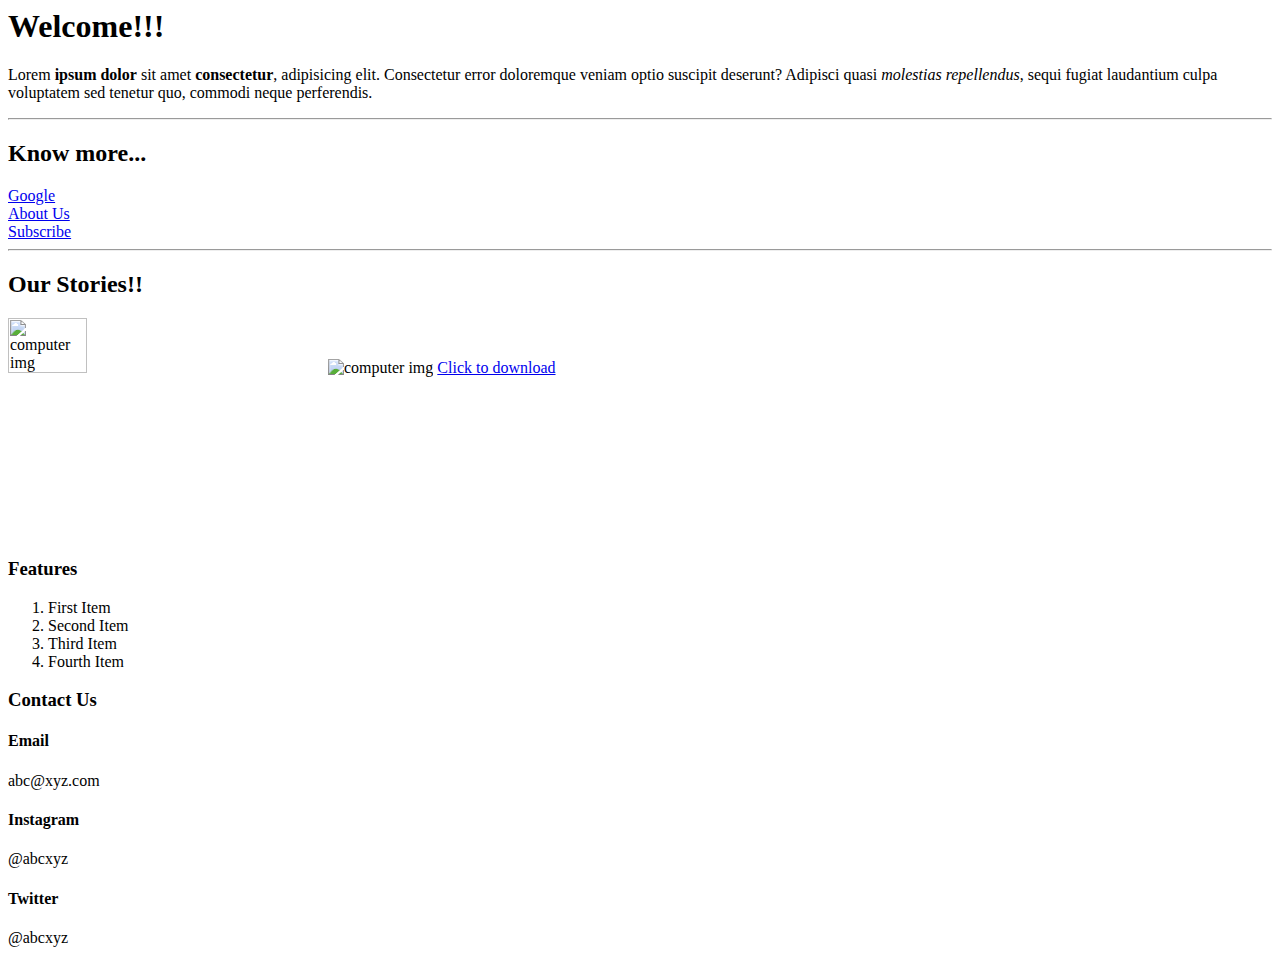
==== lecture8/HTML/index.html @ c0b9ff7c "first commit" ====
<html>
    <head>
        <meta description="My first webpage using html">
        <title>
            My first webpage
        </title>
    </head>
    <body>
        <!-- Intro to HTML -->
        <div id="header">
            <h1>Welcome!!!</h1>
            <p>Lorem <b>ipsum dolor</b> sit amet <strong>consectetur</strong>, 
                adipisicing elit. <span>Consectetur error doloremque veniam optio suscipit deserunt?</span> 
                Adipisci quasi <i>molestias repellendus</i>, sequi fugiat laudantium culpa voluptatem sed 
                tenetur quo, commodi neque perferendis.
            </p>
        </div>
        
        <div id="about">
            <hr><!-- Horizontal break -->
            <h2>Know more...</h2>
            <!-- Inline tags -->
            <a href="https://www.google.com" target="_blank">Google</a> <br>
            <a href="./pages/two.html">About Us</a> <br>
            <a href="./pages/forms.html">Subscribe</a>
            <hr>
        </div>
        
        <div id="story">
            <h2>Our Stories!!</h2>
            <!-- Self closing tag -->
            <img src="./images/computer.jpeg" alt="computer img" width="25%">
            <img src="./images/secondImg.jpeg" alt="computer img">
            <a href="./images/computer.jpeg" download>Click to download</a>
        </div>
        
        <div id="features">
            <h3>Features</h3>
            <ol class="feature-list">  
                <!-- list items -->
                <li class="feature-list-item">First Item</li>
                <li class="feature-list-item">Second Item</li>
                <li class="feature-list-item">Third Item</li>
                <li class="feature-list-item">Fourth Item</li>
            </ol>
        </div>
        
        <!-- Contact -->
        <div id="contact">
            <h3>Contact Us</h3>
            <div class="contact-method">
                <h4 class="contact-header">Email</h4>
                <p>abc@xyz.com</p>
            </div>
            <div class="contact-method">
                <h4 class="contact-header">Instagram</h4>
                <p>@abcxyz</p>
            </div>  
            <div class="contact-method">
                <h4 class="contact-header">Twitter</h4>
                <p>@abcxyz</p>
            </div> 
        </div>                
    </body>
</html>
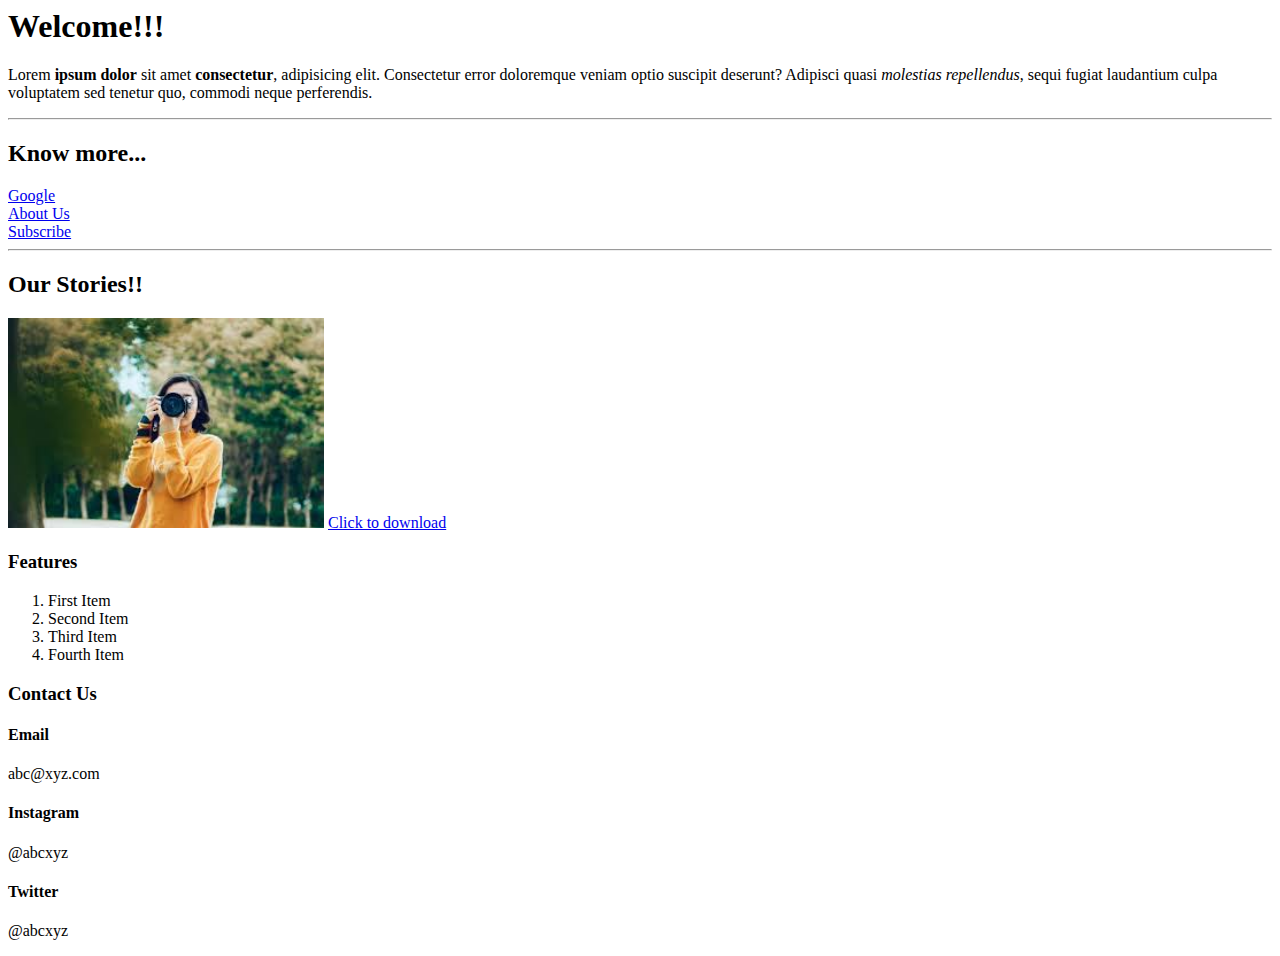
==== commit 1c6398e0: "first commit" ====
--- a/lecture8/HTML/index.html
+++ b/lecture8/HTML/index.html
@@ -29,9 +29,8 @@
         <div id="story">
             <h2>Our Stories!!</h2>
             <!-- Self closing tag -->
-            <img src="./images/computer.jpeg" alt="computer img" width="25%">
-            <img src="./images/secondImg.jpeg" alt="computer img">
-            <a href="./images/computer.jpeg" download>Click to download</a>
+            <img src="./images/1.jpeg" alt="computer img" width="25%">
+            <a href="./images/1.jpeg" download>Click to download</a>
         </div>
         
         <div id="features">
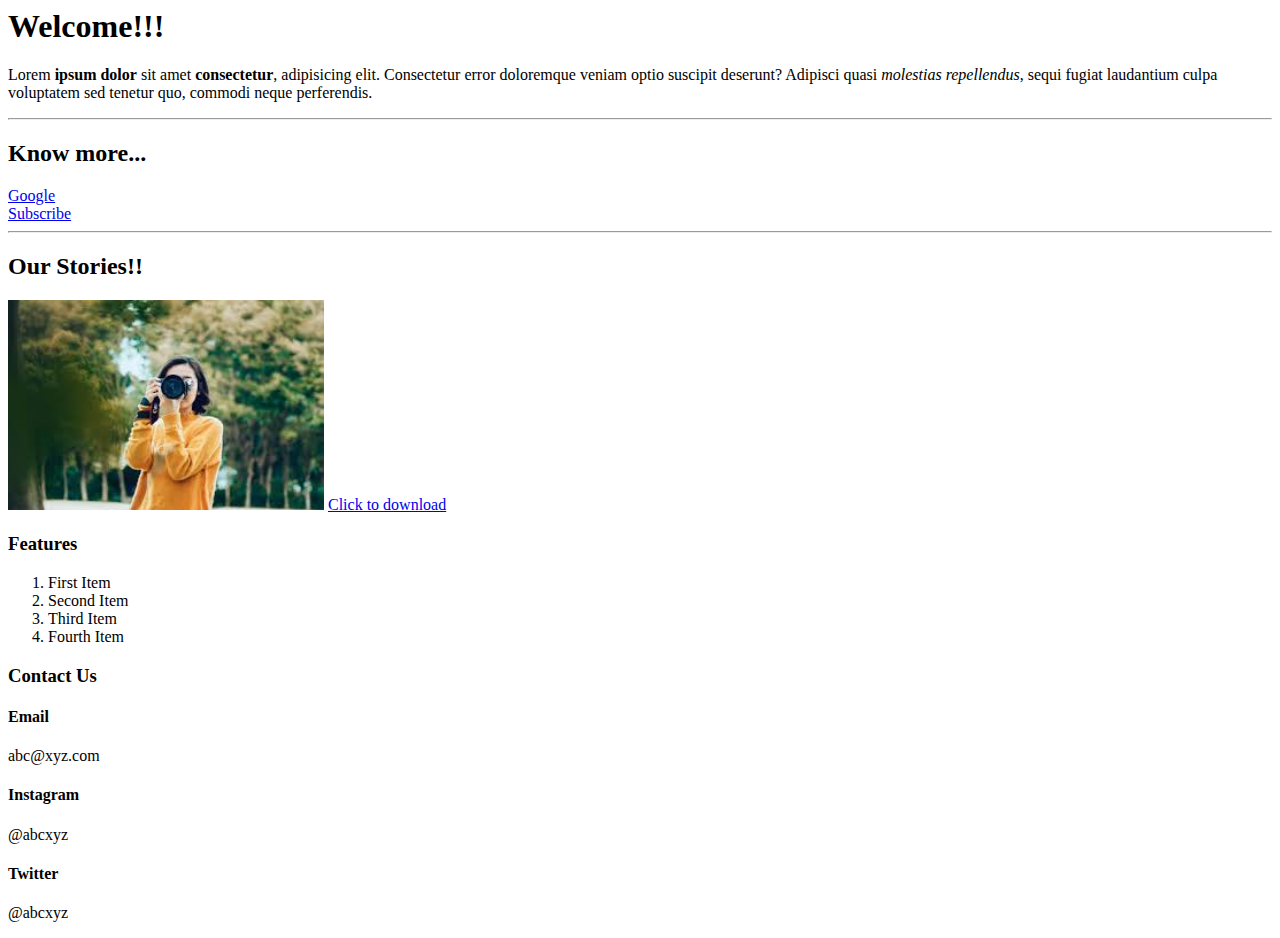
==== commit f35cee90: "first commit" ====
--- a/lecture8/HTML/index.html
+++ b/lecture8/HTML/index.html
@@ -21,7 +21,6 @@
             <h2>Know more...</h2>
             <!-- Inline tags -->
             <a href="https://www.google.com" target="_blank">Google</a> <br>
-            <a href="./pages/two.html">About Us</a> <br>
             <a href="./pages/forms.html">Subscribe</a>
             <hr>
         </div>
